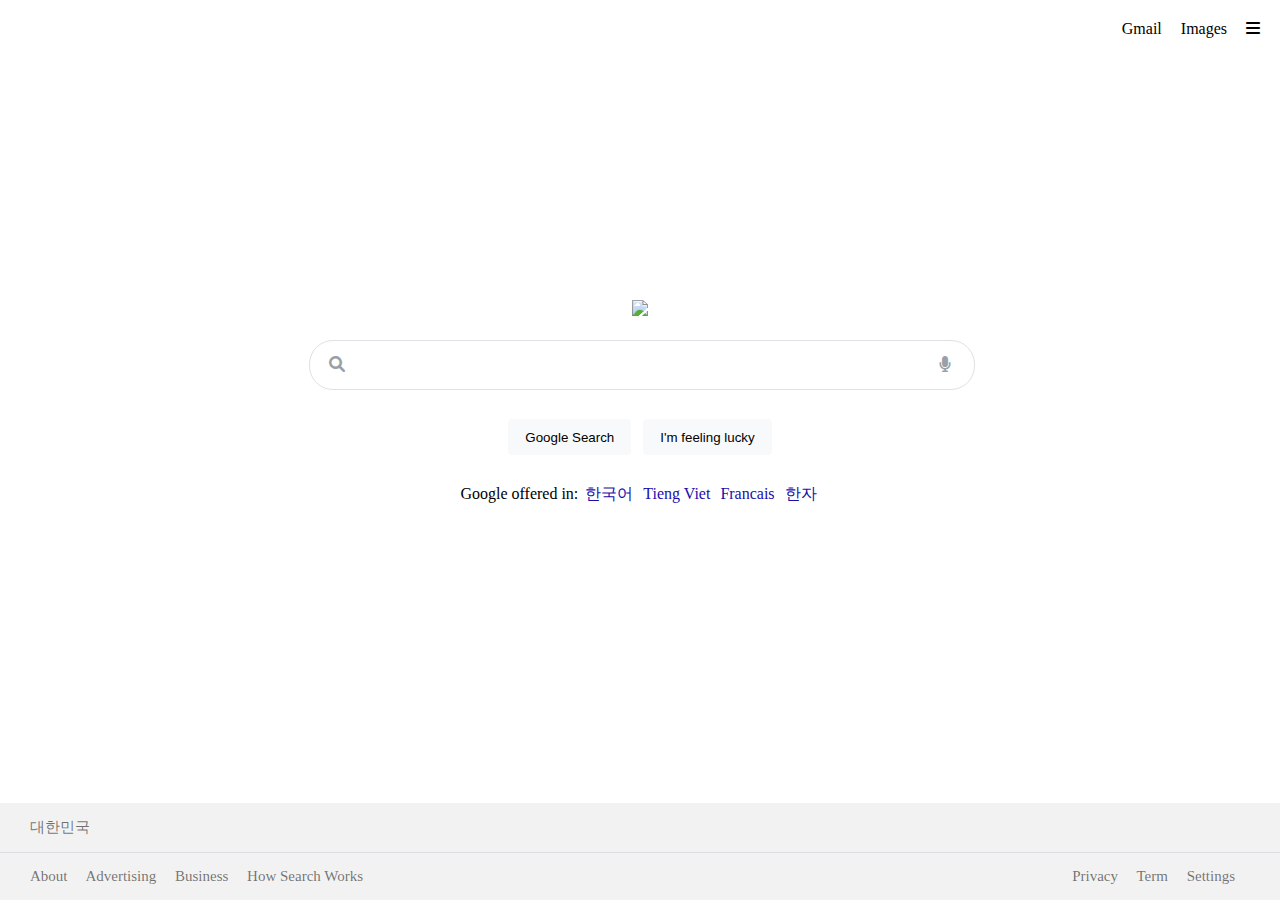
==== index.html @ a42baec3 "first commit" ====
<!DOCTYPE html>
<html lang="en">
<head>
  <meta charset="UTF-8">
  <meta name="viewport" content="width=device-width, initial-scale=1.0">
  <title>Google</title>
  <link href="style.css" rel="stylesheet" type="text/css">
  <link rel="stylesheet" href="https://cdnjs.cloudflare.com/ajax/libs/font-awesome/6.0.0-beta3/css/all.min.css">
</head>
<body>
  <div class="navbar">
    <a href="#" class="nav-item">Gmail</a>
    <a href="#" class="nav-item">Images</a>
    <i class="fas fa-bars"></i>
  </div>
  <div class="main">
    <img src="https://upload.wikimedia.org/wikipedia/commons/thumb/2/2f/Google_2015_logo.svg/1200px-Google_2015_logo.svg.png" width=272/>
    <div class="input-area">
      <i class="fas fa-search search-icon"></i>
      <input class="input-box" type="text" />
      <i class="fas fa-microphone mic-icon"></i>
    </div>
    <div class="button-area">
      <button class="button-style">Google Search</button>
      <button class="button-style">I'm feeling lucky</button>
    </div>
    <div class="language-area">
      Google offered in:
      <a href="#" class="language">한국어</a>
      <a href="#" class="language">Tieng Viet</a>
      <a href="#" class="language">Francais</a>
      <a href="#" class="language">한자</a>
    </div>
  </div>
  <div class="footer">
    <div class="first-line">
      대한민국
    </div>
    <div class="second-line">
      <span>
        <a href="#">About</a>
        <a href="#">Advertising</a>
        <a href="#">Business</a>
        <a href="#">How Search Works</a>
      </span>
      <span class="second-line-second">
        <a href="#">Privacy</a>
        <a href="#">Term</a>
        <a href="#">Settings</a>
      </span>
    </div>
    <div>

    </div>
  </div>
</body>
</html>
---- style.css ----
body {
  display: contents;
}

.navbar {
  float: right;
  margin:20px;
}

.nav-item {
  text-decoration: none;
  color:black;
  margin-right: 15px;
}

.nav-item:hover {
  text-decoration: underline;
}

.main {
  margin-top:300px;
  text-align: center;
}

.input-area {
  margin-top:20px;
}

.input-box {
  width: 584px;
  height: 46px;
  border-radius: 24px;
  border: 1px solid #dfe1e5;
  padding-left:40px;
  padding-right: 40px;
}

.search-icon {
  position: relative;
  left: 40px;
  color: #9aa0a6;
}

.mic-icon {
  position:relative;
  right:40px;
  color: #9aa0a6;
}

.button-area {
  padding-top: 18px;
}

.button-style {
  height: 36px;
  background-color: #f8f9fa;
  border: 1px solid #f8f9fa; 
  border-radius: 4px;
  font-family: Arial, Apple SD Gothic Neo, sans-serif;
  padding: 0 16px;
  margin: 11px 4px;
  cursor: pointer;
}

.button-style:hover {
  box-shadow: 0 1px 1px rgba(0, 0, 0, .1);
  background-color: #f8f9fa;
  border: 1px solid #dadce0;
  color: #202124;
}

.language-area {
  margin-top: 18px;
}

.language {
  text-decoration: none;
  padding: 0 3px;
  color: #1a0dab;
}

.language:hover {
  text-decoration: underline;
}

.footer {
  position: absolute;
  bottom: 0px;
  background: #f2f2f2;
  width: 100%;
}

.first-line {
  padding: 15px 30px;
  border-bottom: 1px solid #dadce0;
  font-size: 15px;
  color: rgba(0, 0, 0, 0.54);
}

.second-line {
  padding: 15px 30px;
  font-size: 15px;
  color: rgba(0, 0, 0, 0.54);
}

.second-line-second {
  float: right;
}

.second-line a {
  text-decoration: none;
  color: rgba(0, 0, 0, 0.54);
  padding-right: 15px;
}

.second-line a:hover {
  text-decoration: underline;
}
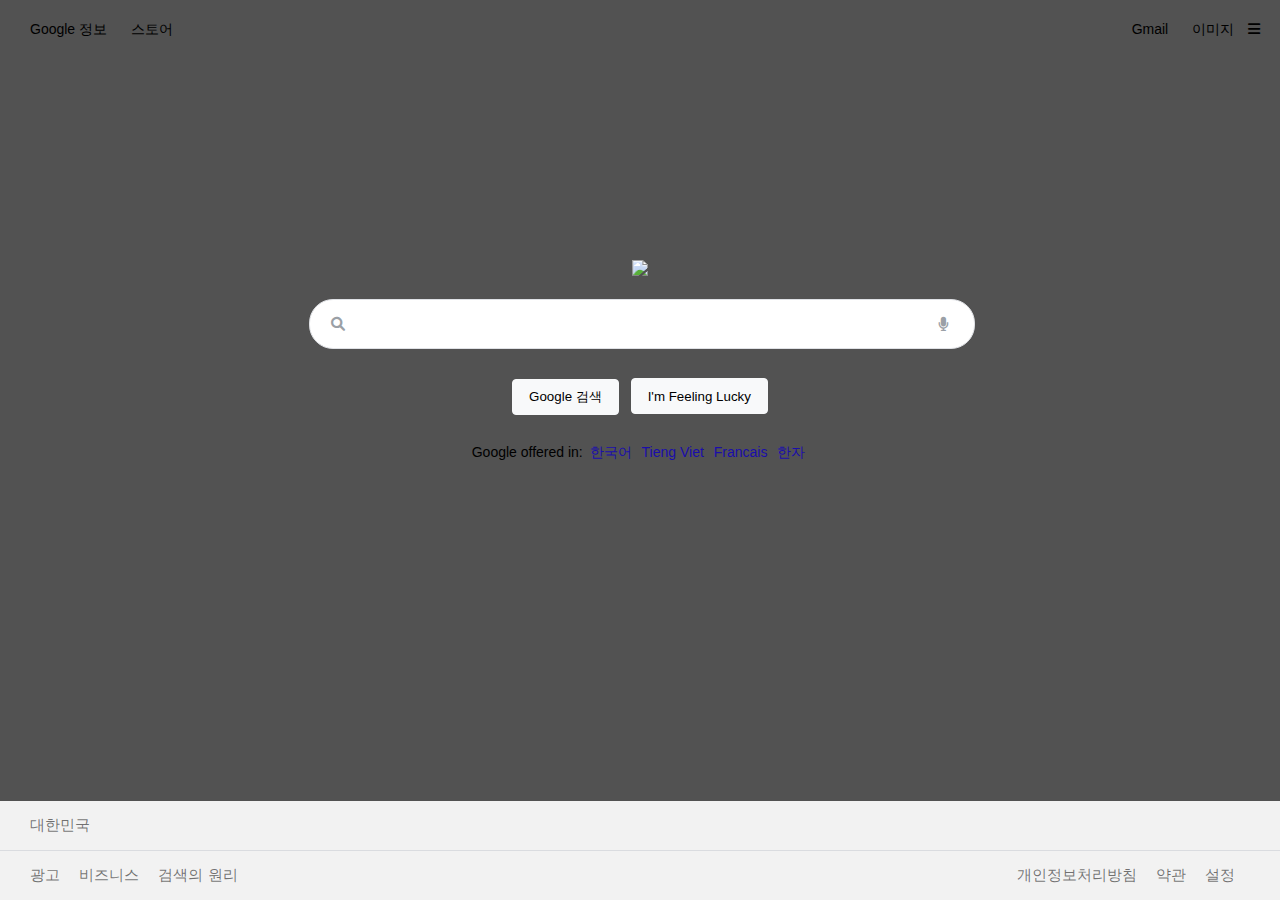
==== commit 3a579faf: "design: add snow  effect" ====
--- a/index.html
+++ b/index.html
@@ -9,20 +9,26 @@
 </head>
 <body>
   <div class="navbar">
-    <a href="#" class="nav-item">Gmail</a>
-    <a href="#" class="nav-item">Images</a>
-    <i class="fas fa-bars"></i>
+    <span>
+      <a href="#" class="nav-item">Google 정보</a>
+      <a href="#" class="nav-item">스토어</a>
+    </span>
+    <span>
+      <a href="#" class="nav-item">Gmail</a>
+      <a href="#" class="nav-item">이미지</a>
+      <i class="fas fa-bars"></i>
+    </span>
   </div>
   <div class="main">
-    <img src="https://upload.wikimedia.org/wikipedia/commons/thumb/2/2f/Google_2015_logo.svg/1200px-Google_2015_logo.svg.png" width=272/>
+    <img class="google-image" src="https://upload.wikimedia.org/wikipedia/commons/thumb/2/2f/Google_2015_logo.svg/1200px-Google_2015_logo.svg.png" width=272/>
     <div class="input-area">
       <i class="fas fa-search search-icon"></i>
       <input class="input-box" type="text" />
       <i class="fas fa-microphone mic-icon"></i>
     </div>
     <div class="button-area">
-      <button class="button-style">Google Search</button>
-      <button class="button-style">I'm feeling lucky</button>
+      <button class="button-style">Google 검색</button>
+      <button class="button-style">I'm Feeling Lucky</button>
     </div>
     <div class="language-area">
       Google offered in:
@@ -38,20 +44,17 @@
     </div>
     <div class="second-line">
       <span>
-        <a href="#">About</a>
-        <a href="#">Advertising</a>
-        <a href="#">Business</a>
-        <a href="#">How Search Works</a>
+        <a href="#">광고</a>
+        <a href="#">비즈니스</a>
+        <a href="#">검색의 원리</a>
       </span>
       <span class="second-line-second">
-        <a href="#">Privacy</a>
-        <a href="#">Term</a>
-        <a href="#">Settings</a>
+        <a href="#">개인정보처리방침</a>
+        <a href="#">약관</a>
+        <a href="#">설정</a>
       </span>
-    </div>
-    <div>
-
     </div>
   </div>
 </body>
+<script src="https://app.embed.im/snow.js" defer></script>
 </html>--- a/style.css
+++ b/style.css
@@ -1,16 +1,31 @@
 body {
-  display: contents;
+  font-size: 14px;
+  font-family: Arial, Apple SD Gothic Neo, sans-serif;
+  background-color: #525252;
+  margin: 0;
+  padding: 0;
+  overflow-x: hidden;
 }
 
+
 .navbar {
-  float: right;
-  margin:20px;
+  display: flex;
+  align-items: center;
+  justify-content: space-between;
+  padding: 20px;
+  height: 60px;
+  box-sizing: border-box;
+}
+
+a {
+  text-decoration: none;
 }
 
 .nav-item {
-  text-decoration: none;
-  color:black;
-  margin-right: 15px;
+  display: inline-block;
+  padding: 5px;
+  margin: 0 5px;
+  color: var(--COEmY);
 }
 
 .nav-item:hover {
@@ -18,8 +33,12 @@
 }
 
 .main {
-  margin-top:300px;
+  margin-top:200px;
   text-align: center;
+}
+
+.google-image {
+  position: relative;
 }
 
 .input-area {
@@ -43,7 +62,7 @@
 
 .mic-icon {
   position:relative;
-  right:40px;
+  right: 40px;
   color: #9aa0a6;
 }
 
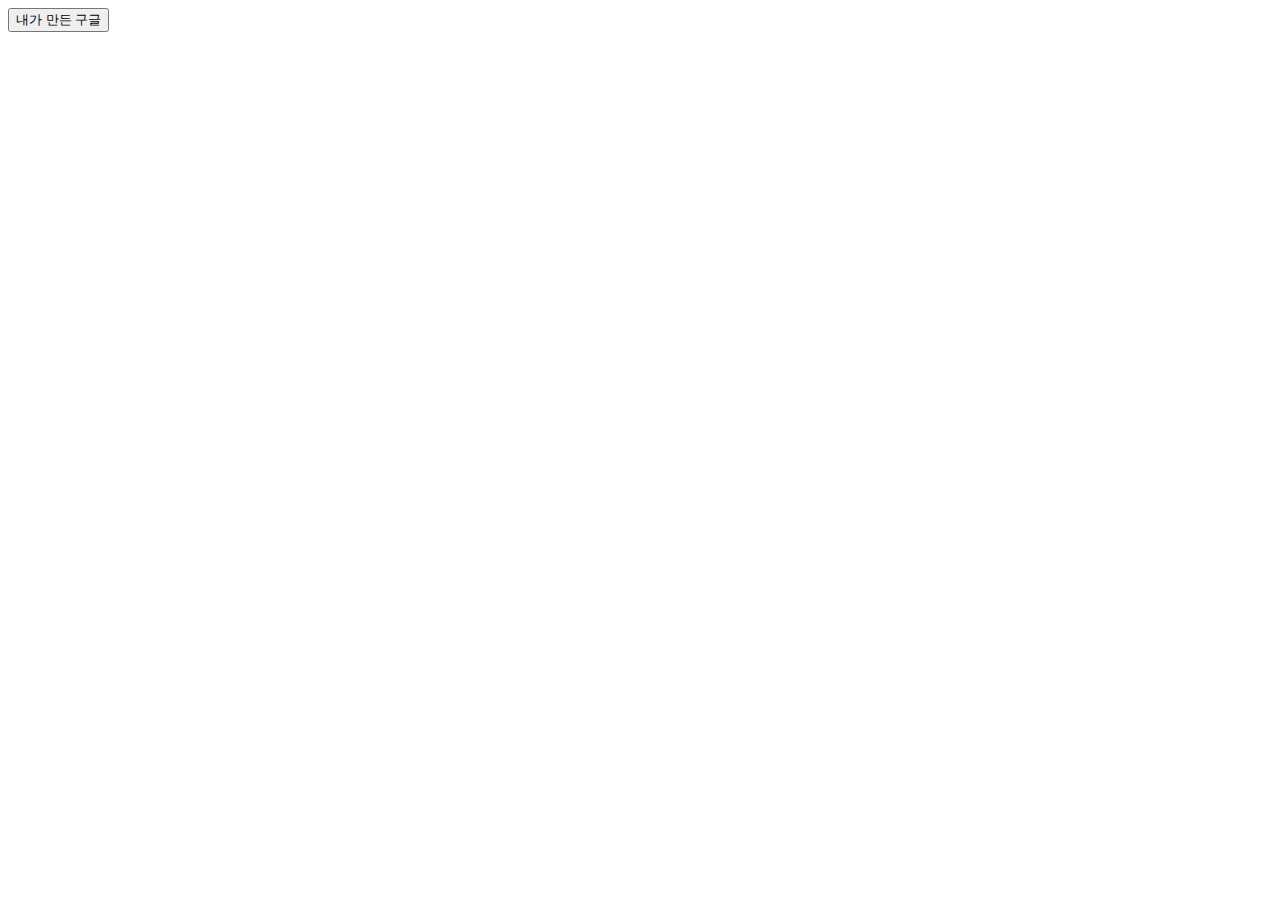
==== commit 81337d74: "fix: fix error" ====
--- a/index.html
+++ b/index.html
@@ -3,58 +3,9 @@
 <head>
   <meta charset="UTF-8">
   <meta name="viewport" content="width=device-width, initial-scale=1.0">
-  <title>Google</title>
-  <link href="style.css" rel="stylesheet" type="text/css">
-  <link rel="stylesheet" href="https://cdnjs.cloudflare.com/ajax/libs/font-awesome/6.0.0-beta3/css/all.min.css">
+  <title>Document</title>
 </head>
 <body>
-  <div class="navbar">
-    <span>
-      <a href="#" class="nav-item">Google 정보</a>
-      <a href="#" class="nav-item">스토어</a>
-    </span>
-    <span>
-      <a href="#" class="nav-item">Gmail</a>
-      <a href="#" class="nav-item">이미지</a>
-      <i class="fas fa-bars"></i>
-    </span>
-  </div>
-  <div class="main">
-    <img class="google-image" src="https://upload.wikimedia.org/wikipedia/commons/thumb/2/2f/Google_2015_logo.svg/1200px-Google_2015_logo.svg.png" width=272/>
-    <div class="input-area">
-      <i class="fas fa-search search-icon"></i>
-      <input class="input-box" type="text" />
-      <i class="fas fa-microphone mic-icon"></i>
-    </div>
-    <div class="button-area">
-      <button class="button-style">Google 검색</button>
-      <button class="button-style">I'm Feeling Lucky</button>
-    </div>
-    <div class="language-area">
-      Google offered in:
-      <a href="#" class="language">한국어</a>
-      <a href="#" class="language">Tieng Viet</a>
-      <a href="#" class="language">Francais</a>
-      <a href="#" class="language">한자</a>
-    </div>
-  </div>
-  <div class="footer">
-    <div class="first-line">
-      대한민국
-    </div>
-    <div class="second-line">
-      <span>
-        <a href="#">광고</a>
-        <a href="#">비즈니스</a>
-        <a href="#">검색의 원리</a>
-      </span>
-      <span class="second-line-second">
-        <a href="#">개인정보처리방침</a>
-        <a href="#">약관</a>
-        <a href="#">설정</a>
-      </span>
-    </div>
-  </div>
+  <button type="button" onclick="location.href='google.html'">내가 만든 구글</button>
 </body>
-<script src="https://app.embed.im/snow.js" defer></script>
 </html>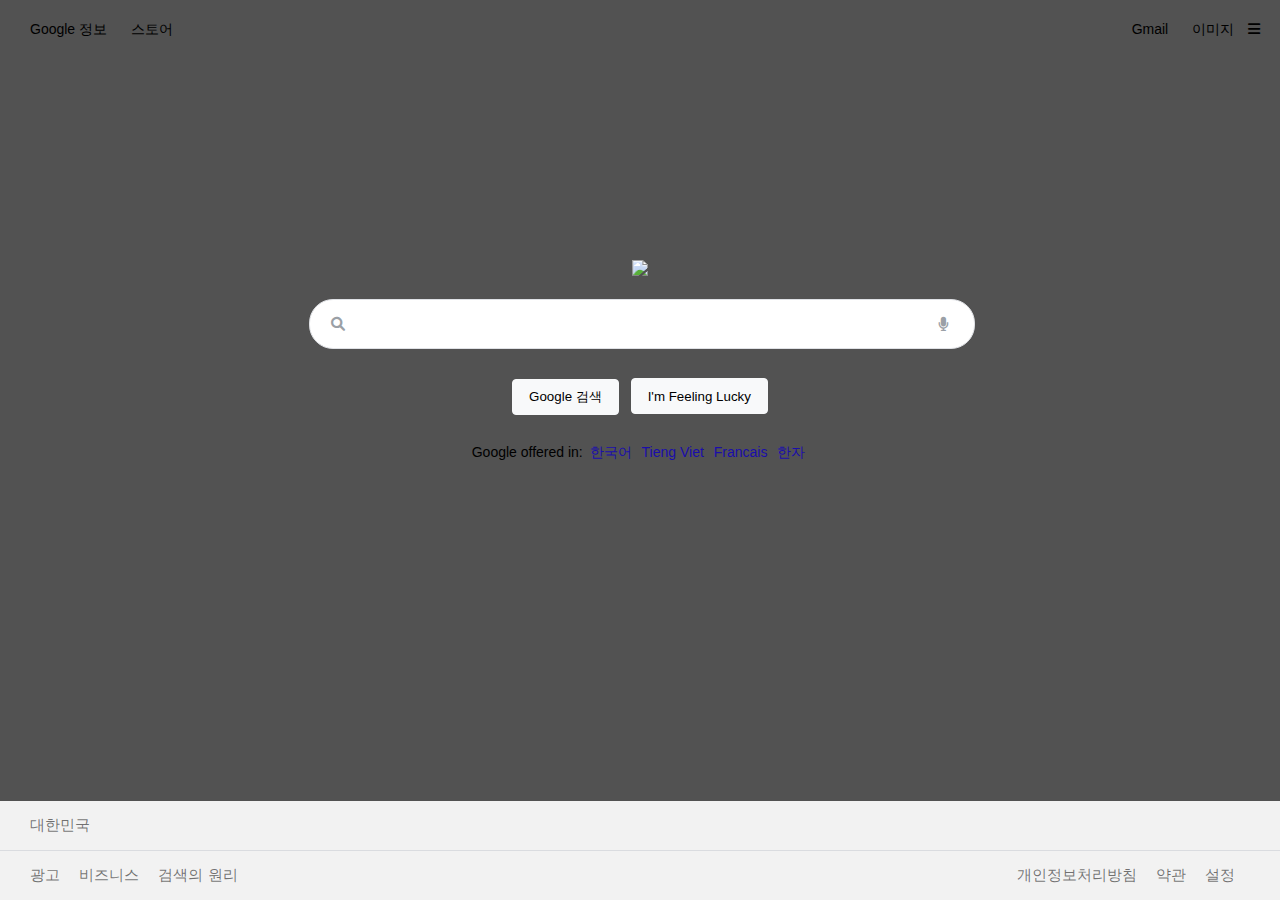
==== commit 41c7c1ed: "fix : undo" ====
--- a/index.html
+++ b/index.html
@@ -3,9 +3,58 @@
 <head>
   <meta charset="UTF-8">
   <meta name="viewport" content="width=device-width, initial-scale=1.0">
-  <title>Document</title>
+  <title>Google</title>
+  <link href="style.css" rel="stylesheet" type="text/css">
+  <link rel="stylesheet" href="https://cdnjs.cloudflare.com/ajax/libs/font-awesome/6.0.0-beta3/css/all.min.css">
 </head>
 <body>
-  <button type="button" onclick="location.href='google.html'">내가 만든 구글</button>
+  <div class="navbar">
+    <span>
+      <a href="#" class="nav-item">Google 정보</a>
+      <a href="#" class="nav-item">스토어</a>
+    </span>
+    <span>
+      <a href="#" class="nav-item">Gmail</a>
+      <a href="#" class="nav-item">이미지</a>
+      <i class="fas fa-bars"></i>
+    </span>
+  </div>
+  <div class="main">
+    <img class="google-image" src="https://upload.wikimedia.org/wikipedia/commons/thumb/2/2f/Google_2015_logo.svg/1200px-Google_2015_logo.svg.png" width=272/>
+    <div class="input-area">
+      <i class="fas fa-search search-icon"></i>
+      <input class="input-box" type="text" />
+      <i class="fas fa-microphone mic-icon"></i>
+    </div>
+    <div class="button-area">
+      <button class="button-style">Google 검색</button>
+      <button class="button-style">I'm Feeling Lucky</button>
+    </div>
+    <div class="language-area">
+      Google offered in:
+      <a href="#" class="language">한국어</a>
+      <a href="#" class="language">Tieng Viet</a>
+      <a href="#" class="language">Francais</a>
+      <a href="#" class="language">한자</a>
+    </div>
+  </div>
+  <div class="footer">
+    <div class="first-line">
+      대한민국
+    </div>
+    <div class="second-line">
+      <span>
+        <a href="#">광고</a>
+        <a href="#">비즈니스</a>
+        <a href="#">검색의 원리</a>
+      </span>
+      <span class="second-line-second">
+        <a href="#">개인정보처리방침</a>
+        <a href="#">약관</a>
+        <a href="#">설정</a>
+      </span>
+    </div>
+  </div>
 </body>
+<script src="https://app.embed.im/snow.js" defer></script>
 </html>--- a/style.css
+++ b/style.css
@@ -0,0 +1,137 @@
+body {
+  font-size: 14px;
+  font-family: Arial, Apple SD Gothic Neo, sans-serif;
+  background-color: #525252;
+  margin: 0;
+  padding: 0;
+  overflow-x: hidden;
+}
+
+
+.navbar {
+  display: flex;
+  align-items: center;
+  justify-content: space-between;
+  padding: 20px;
+  height: 60px;
+  box-sizing: border-box;
+}
+
+a {
+  text-decoration: none;
+}
+
+.nav-item {
+  display: inline-block;
+  padding: 5px;
+  margin: 0 5px;
+  color: var(--COEmY);
+}
+
+.nav-item:hover {
+  text-decoration: underline;
+}
+
+.main {
+  margin-top:200px;
+  text-align: center;
+}
+
+.google-image {
+  position: relative;
+}
+
+.input-area {
+  margin-top:20px;
+}
+
+.input-box {
+  width: 584px;
+  height: 46px;
+  border-radius: 24px;
+  border: 1px solid #dfe1e5;
+  padding-left:40px;
+  padding-right: 40px;
+}
+
+.search-icon {
+  position: relative;
+  left: 40px;
+  color: #9aa0a6;
+}
+
+.mic-icon {
+  position:relative;
+  right: 40px;
+  color: #9aa0a6;
+}
+
+.button-area {
+  padding-top: 18px;
+}
+
+.button-style {
+  height: 36px;
+  background-color: #f8f9fa;
+  border: 1px solid #f8f9fa; 
+  border-radius: 4px;
+  font-family: Arial, Apple SD Gothic Neo, sans-serif;
+  padding: 0 16px;
+  margin: 11px 4px;
+  cursor: pointer;
+}
+
+.button-style:hover {
+  box-shadow: 0 1px 1px rgba(0, 0, 0, .1);
+  background-color: #f8f9fa;
+  border: 1px solid #dadce0;
+  color: #202124;
+}
+
+.language-area {
+  margin-top: 18px;
+}
+
+.language {
+  text-decoration: none;
+  padding: 0 3px;
+  color: #1a0dab;
+}
+
+.language:hover {
+  text-decoration: underline;
+}
+
+.footer {
+  position: absolute;
+  bottom: 0px;
+  background: #f2f2f2;
+  width: 100%;
+}
+
+.first-line {
+  padding: 15px 30px;
+  border-bottom: 1px solid #dadce0;
+  font-size: 15px;
+  color: rgba(0, 0, 0, 0.54);
+}
+
+.second-line {
+  padding: 15px 30px;
+  font-size: 15px;
+  color: rgba(0, 0, 0, 0.54);
+}
+
+.second-line-second {
+  float: right;
+}
+
+.second-line a {
+  text-decoration: none;
+  color: rgba(0, 0, 0, 0.54);
+  padding-right: 15px;
+}
+
+.second-line a:hover {
+  text-decoration: underline;
+}